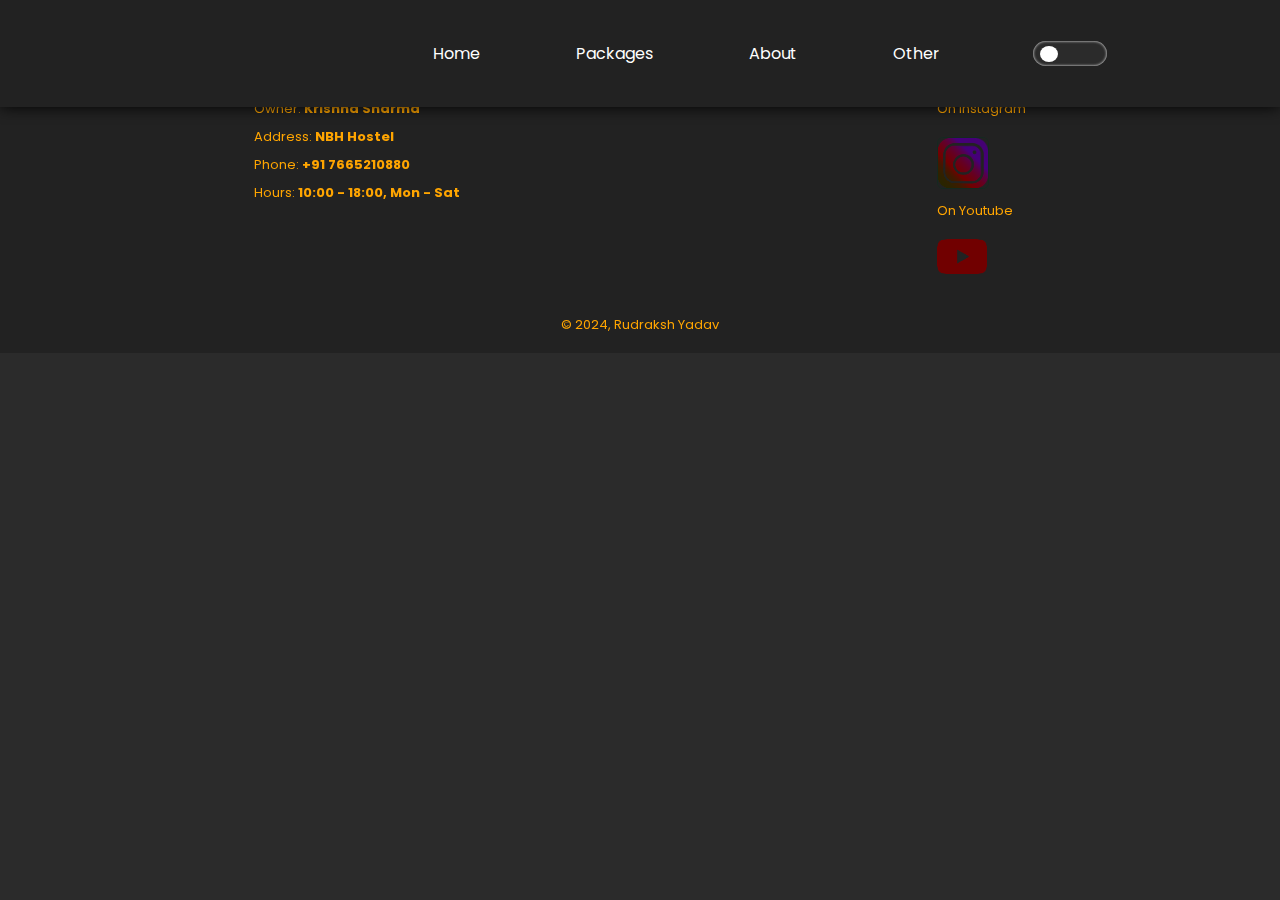
==== jaipur.html @ ffadf156 "Add files via upload" ====
<!DOCTYPE html>
<html lang="en">
<head>
    <meta charset="UTF-8">
    <meta name="viewport" content="width=device-width, initial-scale=1.0">
    <link rel="stylesheet" href="https://unpkg.com/tachyons@4.12.0/css/tachyons.min.css"/>
    <link rel="shortcut icon" href="favicon.ico" type="image/x-icon">
    <link rel="stylesheet" href="style.css">
    <title>Yatra By Krishna</title>
</head>
<body>
    <div class="main pa3">
        <nav class="">
            <div class="container flex justify-around">

                <span id="logo" class=""><img src="https://i.ibb.co/vHmk45g/20240118-002622-0000.png" alt="">
                    <!-- जय श्री राम -->
                </span>
                <div class="nav-links" id="test816">
                    <a class="links" href="index.html">Home</a>
                    <a class="links" href="website.html" >Packages</a>
                    <a class="links" href="#" >About</a>
                    <a class="links" href="#">Other</a>
                    <div type="checkbox" name="darkMode" id="darkMode" onclick="dark()" >
                         <div id="circle" ></div>
                    </div>
                </div>
                <div class="ham" id="ham" onclick="navShow()">
                    <span  class="ham-lines ham1"  id="ham1"></span>
                    <span class="ham-lines ham3" id="ham2"></span>
                    <span class="ham-lines ham2" id="ham3"></span>
                </div>
            </div>
        </nav>
       
       
            <div class="sec2 w-100 mt6">
                <h1 class="align-center justify-center flex items-center mt5">I hope You Enjoy My Tour Packages</h1>
                <div class="flex justify-center flex-wrap">
                    <!-- <input type="text" name="test200" id="test200">
                    <button id="send-button">Submit</button> -->




                    <div id="message-container"></div>





                    <!-- <img src="/img/jaipur1.png" class="show_img" alt="">
                    <img src="/img/jaipur2.png" class="show_img" alt=""> -->
                </div>
            </div>
            <footer class="section-p1 mt3" >
                <div class="col">
                  <img src="img/logo.png" alt="" style="width: 90px;">
                  <h4>Contact</h4>
                  <p>Owner: <strong>Krishna Sharma</strong></p>
                  <p>Address: <strong>NBH Hostel</strong></p>
                  <p>Phone: <strong>+91 7665210880</strong></p>
                  <p>Hours: <strong>10:00 - 18:00, Mon - Sat</strong></p>

                </div>

                <div class="col install">
                  <h4>Follow Me</h4>
                  <p>On Instagram</p>
                  <div class="row">
                      <a href="https://www.instagram.com/yatrabykrishna?utm_source=qr&igsh=MXIxamYwanJoYTIzeA=="><img src="img/insta.png" alt=""></a>
                      
                  </div>
                  <p>On Youtube</p>
                  <a href="https://youtube.com/@YatrabyKrishna?si=u80NVA72DEa0BTsb"><img src="img/youtube.png" alt=""></a>
                </div>
               <div class="copyright">
                  <p>&copy; 2024, Rudraksh Yadav</p>
               </div>
             </footer>
    </div>
    <script src="script.js"></script>

    <script src="https://www.gstatic.com/firebasejs/10.0.0/firebase-app-compat.js"></script>
    <script src="https://www.gstatic.com/firebasejs/10.0.0/firebase-firestore-compat.js"></script>
    <script src="https://www.gstatic.com/firebasejs/8.6.8/firebase-app.js"></script>
    <script src="https://www.gstatic.com/firebasejs/8.6.8/firebase-database.js"></script>
    <script src="https://www.gstatic.com/firebasejs/8.6.8/firebase-auth.js"></script>
   
    <script src="/firebase.js"></script>

 

</body>
</html>
---- style.css ----
@import url('https://fonts.googleapis.com/css2?family=Poppins:wght@500&display=swap');

*{
    margin: 0;
    padding: 0;
}
body{
    background: #2b2b2b;
    font-family: 'Poppins', sans-serif;
    color: orange;
}
a{
    text-decoration: none;

}
#darkMode {
    width: 60px;
    height: 25px;
    background-color: #2b2b2b;
    position: relative;
    padding: 0 7px;
    border-radius: 40px;
    box-shadow: 0 0 3px rgb(255, 255, 255) inset;
    display: flex;
    align-items: center;
    margin: 2px 45px;
    transition: all 0.7s;
}
#circle{
   width: 18px;
   position: absolute;
   height: 16px;
   background-color: white;
   /* box-shadow: 0 0 10px rgb(255, 255, 255); */
   border-radius: 100%;
   transition: all 0.7s;
   
}
.darkToggle {
    display: flex;
    justify-content: end;
    transition: all 0.7s;
    /* margin-left: 43px; */
}
.navToggle {
    background: #787777;
    transition: all 0.8s;

}
.bodyToggle{
    background: rgb(225, 224, 224);
    transition: all 0.8s;
    
}
#logo{
    /* margin-left: 50px; */
    margin: 5px;
    
    font-size: 2.4rem;
    text-shadow: -4px 4px   #2b2b2b;
   
    
}
#logo img{
    width: 100px;
}
.textToggle{
    color: black;
    transition:  all 0.8s;
}

nav {
    background-color: #222;
    position: fixed;
    top: 0;
    left: 0;
    right: 0;
    transition: all .3s ease-in-out;
    z-index: 1000;
    
}

.ham{
    display: none;
    flex-direction: column;
    width: 40px;
    height: 30px;
    /* background-color: #2b2b2b; */
    z-index: 100;
    justify-content: space-around;
    align-items: center;
    margin-right: 30px;
}
.ham-lines{
  width: 90%;
  height: 5px;
  background-color: #cacaca;
  border-radius: 999px;
  transition: 0.8s;
}
.nav-links a:hover{
    color: orange;
}
.nav-links-active{
    color: orange; 
}
.nav-links-active::after{
    content: "";
    display: block;
    background-color: orange;
    border-radius: 5px 0 5px 0px;
    height: 4px;
}
.nav-links a:hover::after{
    content: "";
    display: block;
    background-color: orange;
    border-radius: 5px 0 5px 0px;
    height: 4px;
}

/* nav.active {
    background-color: #fff;
    box-shadow: 0 2px 10px rgba(0, 0, 0, 0.3);
} */

.container {
    margin: 0 auto;
    box-shadow: 0 0 15px 0.2px black;
}

nav .container {
    align-items: center;
    display: flex;
    padding: 20px 10%;
    justify-content: space-between;
    transition: all .3s ease-in-out;
}

nav.active .container {
    padding: 10px 20px;
}

nav a {
    color: #fff;
    padding: 7px 3px;
    margin: 2px 45px;
    text-decoration: none;
    transition: all .3s ease-in-out;
}


.nav-links{
    display: flex;
    align-items: center;
    justify-content: center;
    /* margin-right: 10%; */
}


.test{
    width: 100%;
    /* height: 50vh; */
}


.myImg{
    width: 90%;
}
.sec1{
    display: flex;
    justify-content: space-around;
    align-items: center;
    flex-direction: row-reverse;
}
.profile{
    width: 290px;
    display: flex;
    flex-direction: column;
    align-items: center;
}
.profileImg{
    width: 100%;
}
.profileInfo{
    color: #787777;
}
.sec2{
    display: flex;
    flex-direction: column;
   
}
.webCase{
    display: flex;
    position: relative;
   width: 400px;
   height: 225px;
    justify-content: center;
    align-items: center;
    margin: 10px 20px;
    background-color: white;
}
.webCase:hover .webInfo{
    display: flex;
}

.webInfo{
    position: absolute;
    flex-direction: column;
    justify-content: space-around;
    background-color: rgba(43, 43, 43, 0.865);
    width: 100%;
    height: 100%;
    color: #fff;
    display: flex;
    display: none;
    transition: all 0.8s;
}

.webInfo h3{
    color: #ffffff;
    margin-left: 8px;
    margin-top: 19px;
    font-size: 30px;
    /* font-size: 30px; */
    
}
.webInfo ul{
    color: #c2c2c2;
    padding: 5px 40px;
}
.webInfo a{
    margin: 15px auto;
    outline: none;
    display: flex;
    justify-content: center;

}
.webInfo button{
    width: 10rem;
    height: 2rem;
    outline: none;  
    border: none; 
    border-radius: 10px;
    cursor: pointer;
    align-items: end;
    color: orange;
    transition: all 0.8s;
    /* margin: 5px ; */
}
.webInfo button:hover{
    background-color: orange;
    color: white;
}

footer {
    display: flex;
    flex-wrap: wrap;
    justify-content: space-around;
    background-color: #222;
    padding: 10px 15px;
  }
  footer .col{
    display: flex;
    flex-direction: column;
    align-items: flex-start;
    margin-bottom: 20px;
  }
  footer .logo {
    margin-bottom: 30px;
  }
  footer h4{
    font-size: 14px;
    padding-bottom: 20px;
  
  }
  footer p {
    font-size: 13px;
    margin: 0 0 8px 0;
  }
  footer a {
    font-size: 13px;
    text-decoration: none;
    color: white;
    margin-bottom: 10px;
  }
  footer .follow {
     margin-top: 20px;
  }
  footer .follow i {
    color: #465b52;
    cursor: pointer;
    padding-right: 4px;
  }
  footer .follow i:hover, footer a:hover {
    color: #088178;
  }
  footer .install .row img{
      border: 1px solid #465b52;
      border-radius: 6px;
  }
  footer .install img {
    margin: 10px 0 5px 0;
    width: 50px;
    mix-blend-mode: color;
  }
  footer .copyright {
    width: 100%;
    text-align: center;
  }
  
  
  
  
  












    @media screen and (max-width: 760px) {
        .webInfo{

        }
        .sec1{
            flex-direction: column;
            width: auto;
        }
        .nav-links{
            flex-direction: column;
            position: absolute;
            top: 0%;
            left: 130%;
            z-index: 90;
            background: #2b2b2b;
            /* filter: blur(10px); */
            width: 100vw;
            height: 100vh;
            transition: all 0.8s ease-in;
        }
        .linkToggle{
            left: 0%;
        }
        .nav-links a{
            margin: 17px 30px;
            font-weight: 700;
            font-size: 22px;
        }
        .ham-lines1{
            rotate: 45deg;
            transform: translateY(10px);
        }
        .ham-lines3{
            display: none;
        }
        .ham-lines2{
            rotate: -45deg;
            transform: translateY(-10px);
        }
        
        #darkMode{
            margin-top: 23px;
            display: flex;
        }
        .ham {
            display: flex;
        }
    }
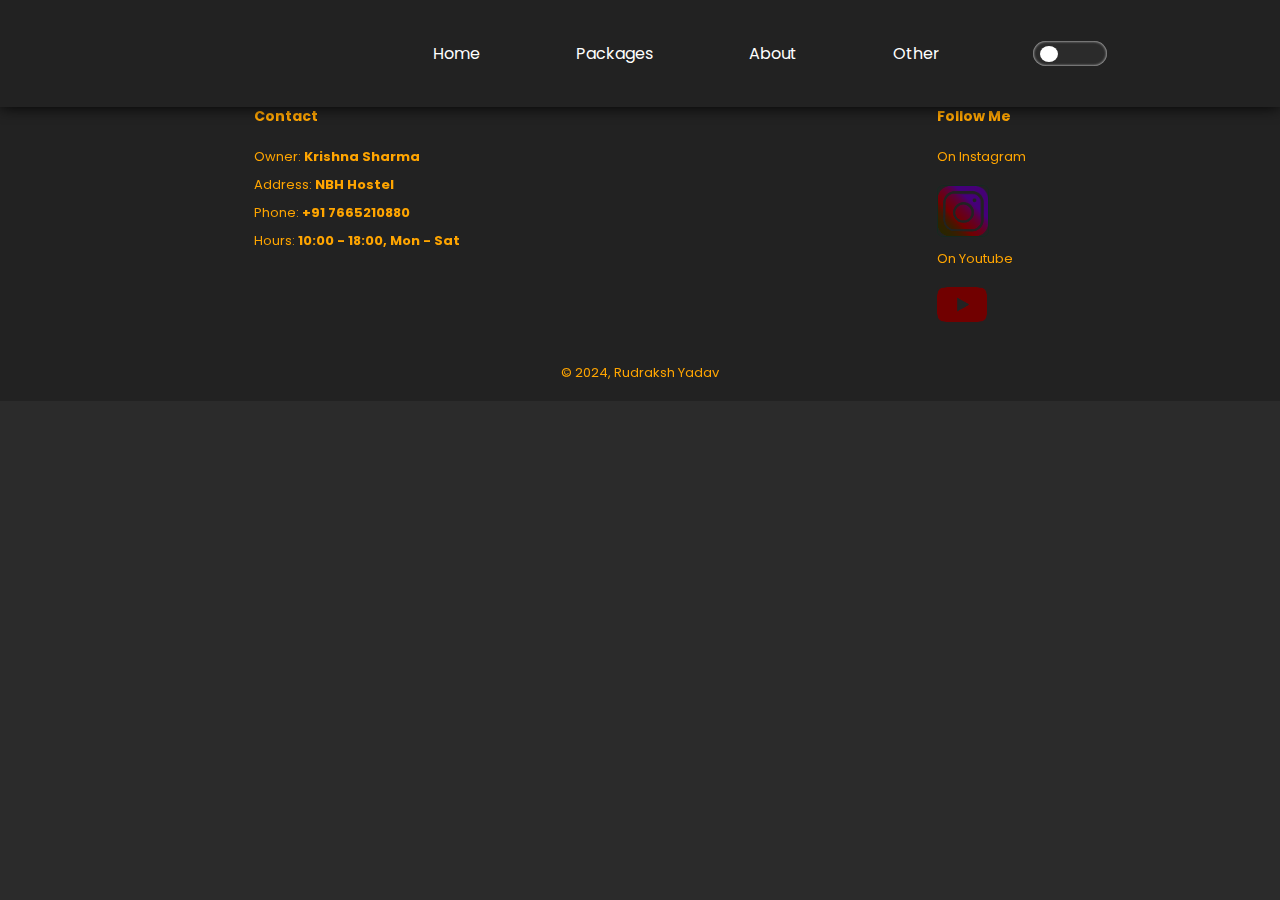
==== commit 3471d819: "Update jaipur.html" ====
--- a/jaipur.html
+++ b/jaipur.html
@@ -13,7 +13,7 @@
         <nav class="">
             <div class="container flex justify-around">
 
-                <span id="logo" class=""><img src="https://i.ibb.co/vHmk45g/20240118-002622-0000.png" alt="">
+                <span id="logo" class=""><img src="https://i.ibb.co/yng7kpy/20240118-002622-0000-modified.png" alt="">
                     <!-- जय श्री राम -->
                 </span>
                 <div class="nav-links" id="test816">
@@ -40,7 +40,7 @@
                     <!-- <input type="text" name="test200" id="test200">
                     <button id="send-button">Submit</button> -->
 
-
+                          <h1>Hi BUDDY</h1>
 
 
                     <div id="message-container"></div>
@@ -55,8 +55,8 @@
             </div>
             <footer class="section-p1 mt3" >
                 <div class="col">
-                  <img src="img/logo.png" alt="" style="width: 90px;">
-                  <h4>Contact</h4>
+                <img src="https://i.ibb.co/chCTPMM/new9ecd6-1.png" alt="" style="width: 90px;">
+                  <h4 class="mt3">Contact</h4>
                   <p>Owner: <strong>Krishna Sharma</strong></p>
                   <p>Address: <strong>NBH Hostel</strong></p>
                   <p>Phone: <strong>+91 7665210880</strong></p>
